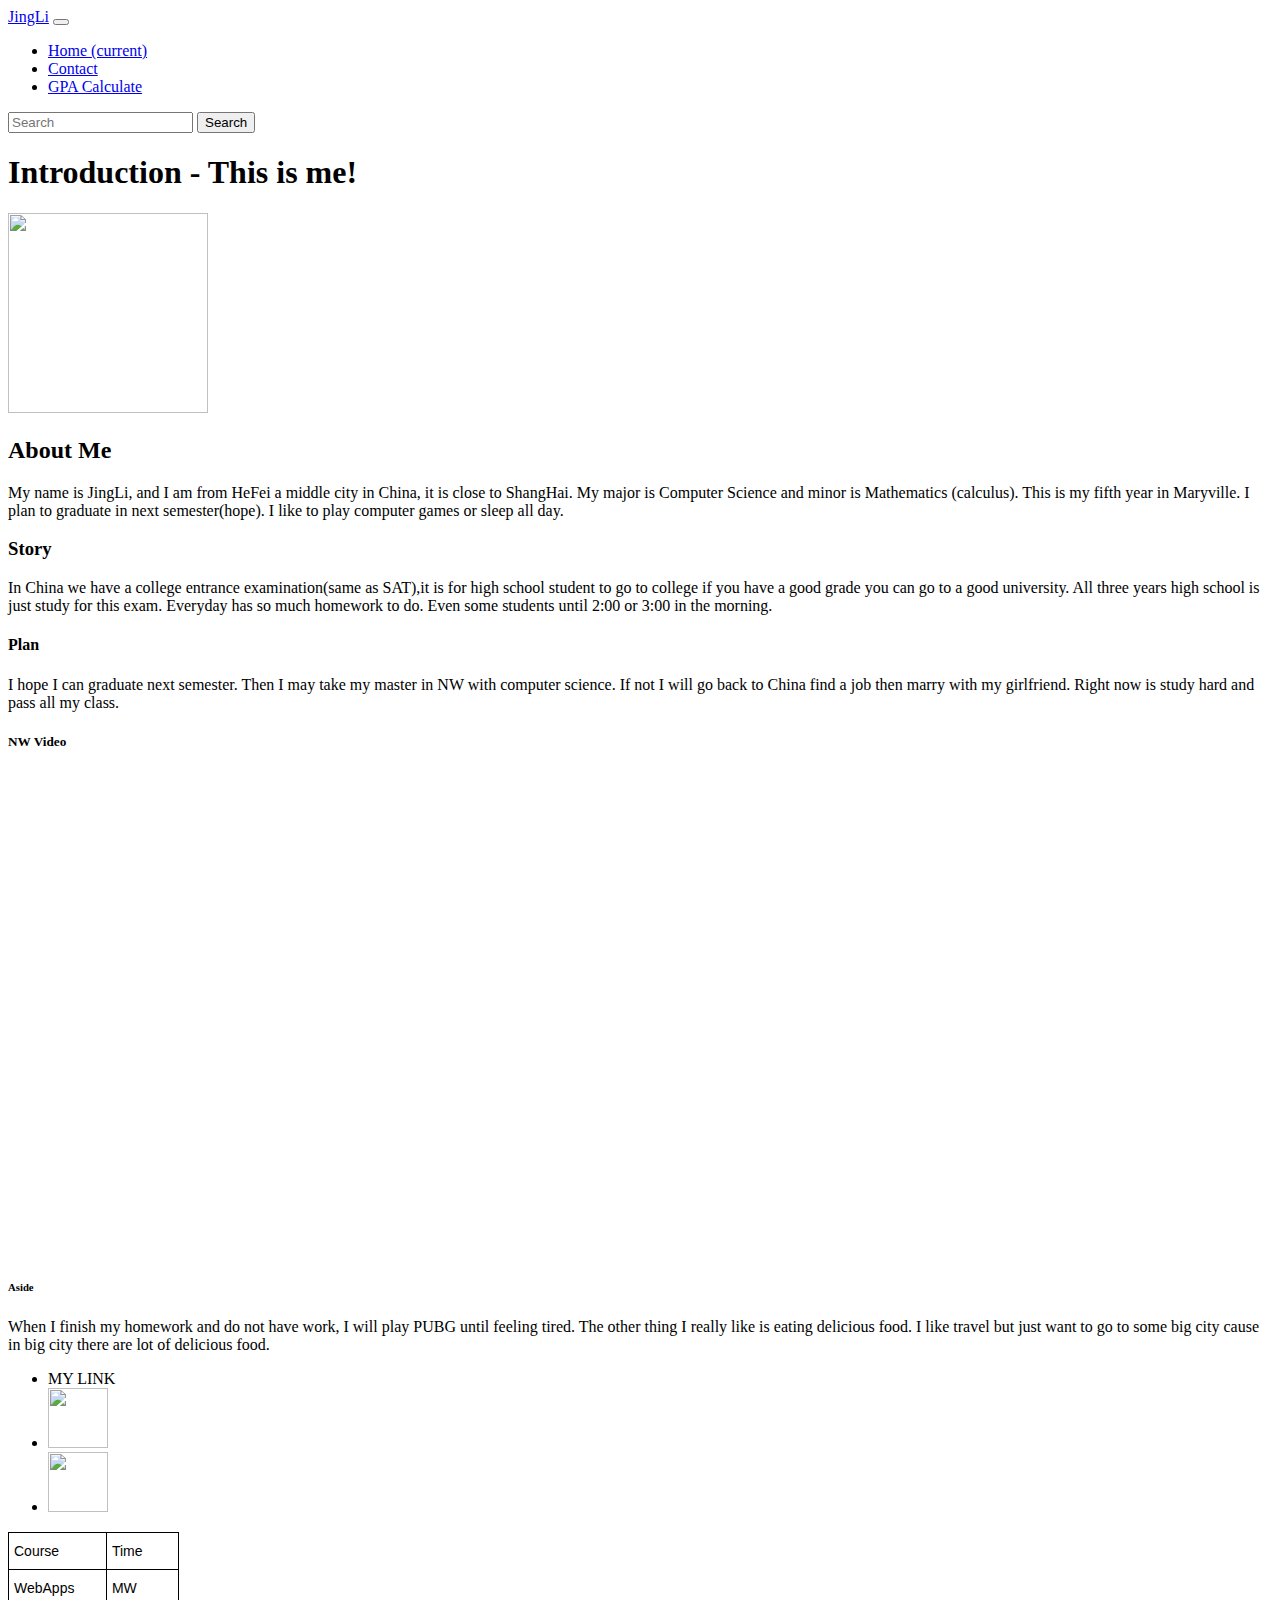
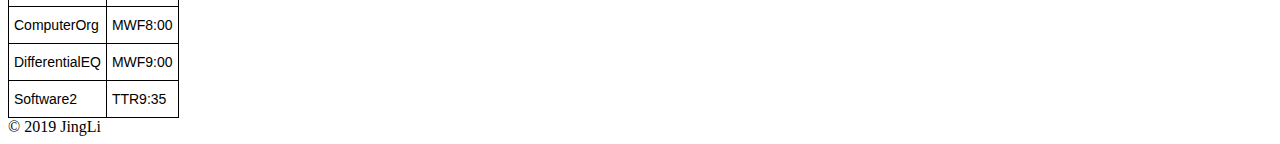
==== index.html @ 6fd54952 "Add files via upload" ====
<!DOCTYPE html>
<html lang="en">

<head>
  <meta charset="UTF8">
  <meta name="viewport" content="width=device-width, initial-scale=1, shrink-to-fit=no">
  <meta name="author" content="Jing Li">

  <link rel="stylesheet" href="https://stackpath.bootstrapcdn.com/bootstrap/4.2.1/css/bootstrap.min.css"
    integrity="sha384-GJzZqFGwb1QTTN6wy59ffF1BuGJpLSa9DkKMp0DgiMDm4iYMj70gZWKYbI706tWS" crossorigin="anonymous">

  <link rel="stylesheet" href="./jing.css">

  <title>Jing Li</title>

</head>

<body class="bgimg" style="background-image:url(hefei.png)">
  <nav class="navbar navbar-expand-lg navbar-light bg-light">
    <a class="navbar-brand" href="#">JingLi</a>
    <button class="navbar-toggler" type="button" data-toggle="collapse" data-target="#navbarSupportedContent"
      aria-controls="navbarSupportedContent" aria-expanded="false" aria-label="Toggle navigation">
      <span class="navbar-toggler-icon"></span>
    </button>

    <div class="collapse navbar-collapse" id="navbarSupportedContent">
      <ul class="navbar-nav mr-auto">
        <li class="nav-item active">
          <a class="nav-link" href="index.html">Home <span class="sr-only">(current)</span></a>
        </li>
        <li class="nav-item">
          <a class="nav-link" href="contact.html">Contact</a>
        </li>

        <li class="nav-item">
          <a class="nav-link" href="gpacalculate.html">GPA Calculate</a>
        </li>
      </ul>
      <form class="form-inline my-2 my-lg-0">
        <input class="form-control mr-sm-2" type="search" placeholder="Search" aria-label="Search">
        <button class="btn btn-outline-success my-2 my-sm-0" type="submit">Search</button>
      </form>
    </div>
  </nav>

  <header>
    <article>
      <h1>Introduction - This is me!</h1>
    </article>

  </header>
  <main>
    <div class="row">
      <article>
        <div class="row">
          <div class="col-sm-4">
            <img src="li.png" class="round-circle" width="200" height="200">
          </div>
          <section class="col-sm-4">
            <h2>About Me</h2>
            My name is JingLi, and I am from HeFei a middle city in China, it is close to ShangHai. My major is
            Computer Science and minor is Mathematics (calculus). This is my fifth year in Maryville. I
            plan to graduate in next semester(hope). I like to play computer games or sleep all day.
          </section>
          <section class="col-sm-4">
            <h3>Story</h3>
            In China we have a college entrance examination(same as SAT),it is for high school student
            to go to college if you have a good grade you can go to a good university. All three years
            high school is just study for this exam. Everyday has so much homework to do. Even some
            students until 2:00 or 3:00 in the morning.
          </section>
          <section class="col-sm-4">
            <h4>Plan</h4>
            I hope I can graduate next semester. Then I may take my master in NW with computer science.
            If not I will go back to China find a job then marry with my girlfriend. Right now is study
            hard and pass all my class.
          </section>
          <section class="col-sm-5">
            <h5>NW Video</h5>
            <iframe width="853" height="480" src="https://www.youtube.com/embed/TCDIclsb-GY" frameborder="0"
              allow="accelerometer; autoplay; encrypted-media; gyroscope; picture-in-picture" allowfullscreen></iframe>
          </section>

        </div>
        <aside class="col-md-6">
          <section>
            <h6>Aside</h6>
            When I finish my homework and do not have work, I will play PUBG until feeling tired. The other
            thing I really like is eating delicious food. I like travel but just want to go to some big city
            cause in big city there are lot of delicious food.

            <ul>
              <li>
                <h7>MY LINK</h7>
              </li>
              <li><a href="https://github.com/s521864">
                  <img src="github.png" style="width:60px;height:60px;border:0;">
                </a></li>
              <li><a href="https://www.linkedin.com/feed/">
                  <img src="linkedin.png" style="width:60px;height:60px;border:0;">
                </a></li>
            </ul>

            <style type="text/css">
              .tg {
                border-collapse: collapse;
                border-spacing: 0;
              }

              .tg td {
                font-family: Arial, sans-serif;
                font-size: 14px;
                padding: 10px 5px;
                border-style: solid;
                border-width: 1px;
                overflow: hidden;
                word-break: normal;
                border-color: black;
              }

              .tg th {
                font-family: Arial, sans-serif;
                font-size: 14px;
                font-weight: normal;
                padding: 10px 5px;
                border-style: solid;
                border-width: 1px;
                overflow: hidden;
                word-break: normal;
                border-color: black;
              }

              .tg .tg-s268 {
                text-align: left
              }

              .tg .tg-0lax {
                text-align: left;
                vertical-align: top
              }
            </style>

            <table class="tg">

              <tr>
                <th class="tg-s268">Course</th>
                <th class="tg-s268">Time</th>
              </tr>
              <tr>
                <td class="tg-s268">WebApps</td>
                <td class="tg-s268">MW</td>
              </tr>
              <tr>
                <td class="tg-s268">ComputerOrg</td>
                <td class="tg-s268">MWF8:00</td>
              </tr>
              <tr>
                <td class="tg-s268">DifferentialEQ</td>
                <td class="tg-s268">MWF9:00</td>
              </tr>
              <tr>
                <td class="tg-0lax">Software2</td>
                <td class="tg-0lax">TTR9:35</td>
              </tr>
            </table>
          </section>
        </aside>




      </article>
    </div>
  </main>


  <footer>
    &copy; 2019 JingLi
  </footer>

  <script src="https://code.jquery.com/jquery-3.2.1.slim.min.js"
    integrity="sha384-KJ3o2DKtIkvYIK3UENzmM7KCkRr/rE9/Qpg6aAZGJwFDMVNA/GpGFF93hXpG5KkN"
    crossorigin="anonymous"></script>
  <script src="https://cdnjs.cloudflare.com/ajax/libs/popper.js/1.12.9/umd/popper.min.js"
    integrity="sha384-ApNbgh9B+Y1QKtv3Rn7W3mgPxhU9K/ScQsAP7hUibX39j7fakFPskvXusvfa0b4Q"
    crossorigin="anonymous"></script>
  <script src="https://maxcdn.bootstrapcdn.com/bootstrap/4.0.0/js/bootstrap.min.js"
    integrity="sha384-JZR6Spejh4U02d8jOt6vLEHfe/JQGiRRSQQxSfFWpi1MquVdAyjUar5+76PVCmYl"
    crossorigin="anonymous"></script>




</body>

</html>
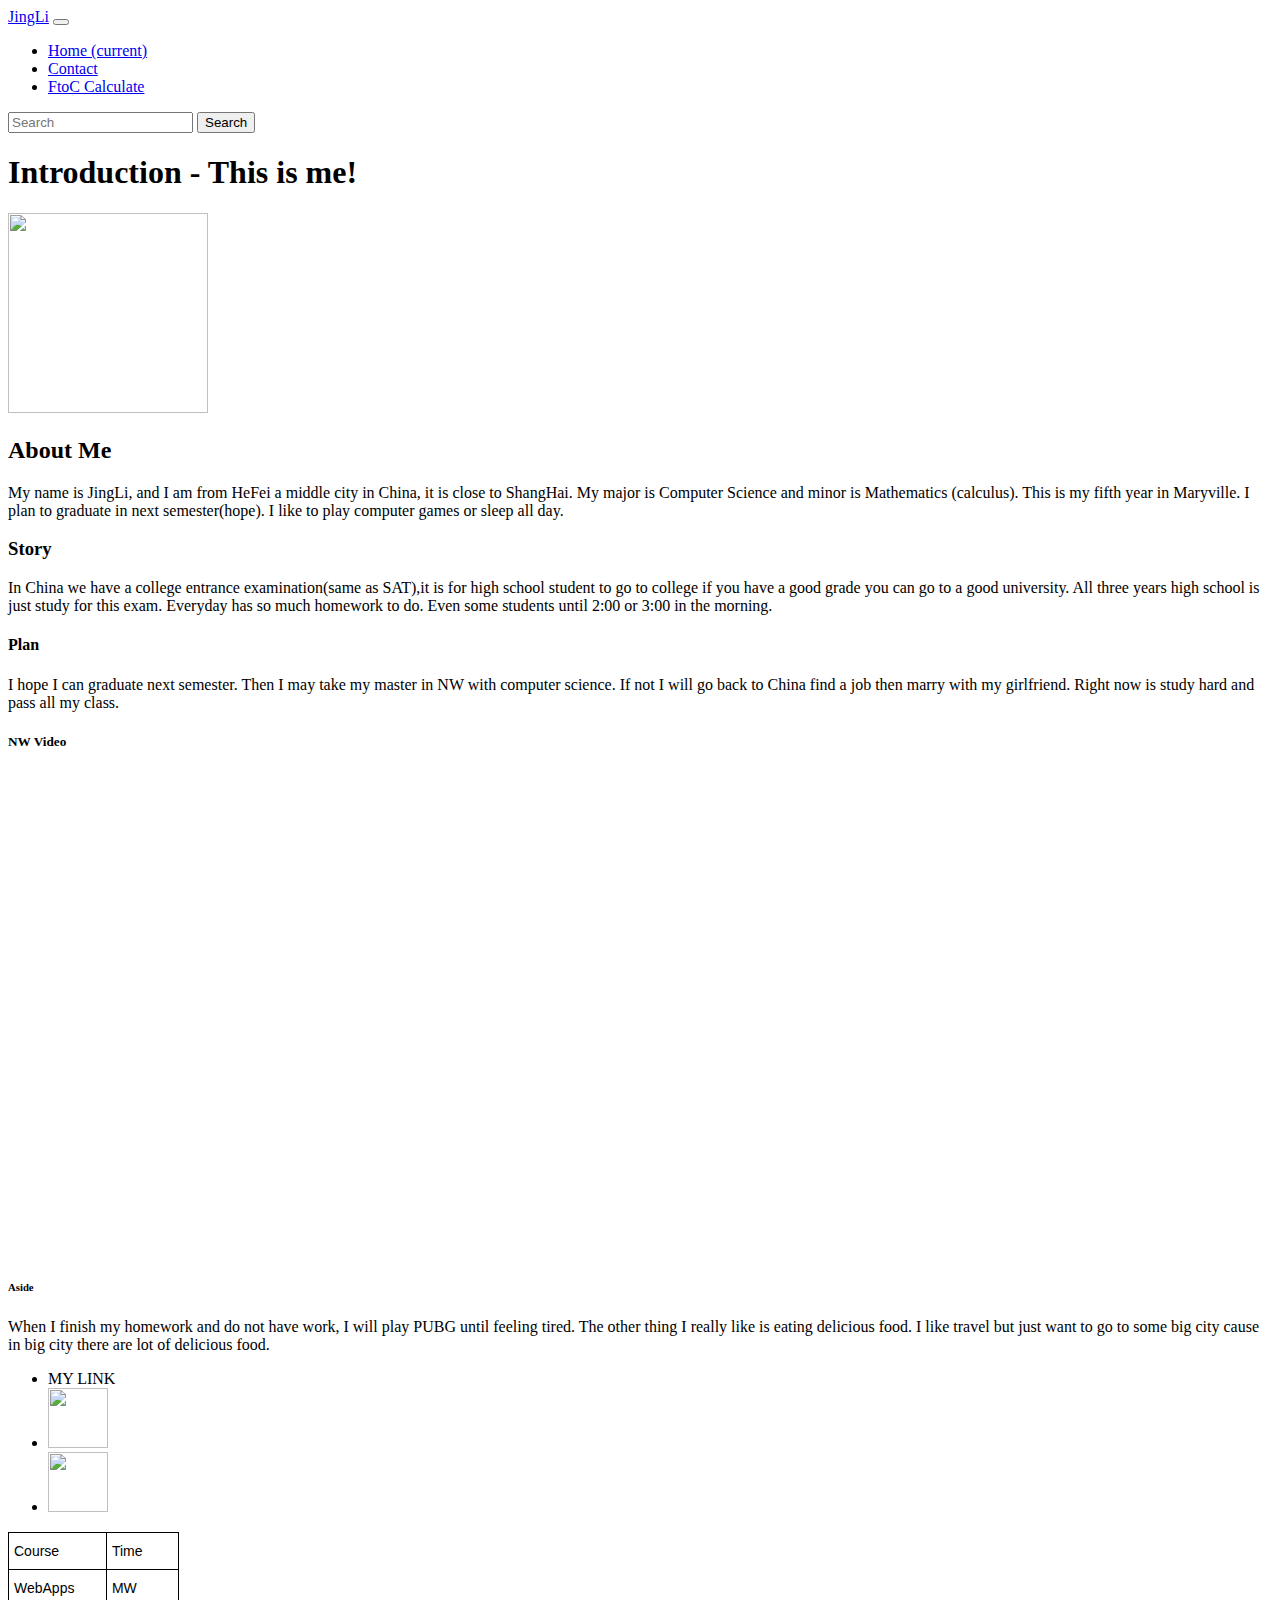
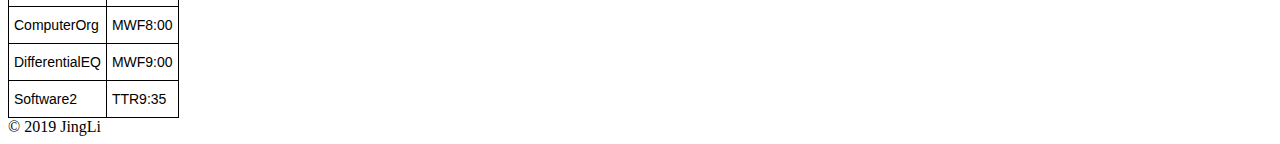
==== commit 2f8b9f3c: "add" ====
--- a/index.html
+++ b/index.html
@@ -1,196 +1,200 @@
-<!DOCTYPE html>
-<html lang="en">
-
-<head>
-  <meta charset="UTF8">
-  <meta name="viewport" content="width=device-width, initial-scale=1, shrink-to-fit=no">
-  <meta name="author" content="Jing Li">
-
-  <link rel="stylesheet" href="https://stackpath.bootstrapcdn.com/bootstrap/4.2.1/css/bootstrap.min.css"
-    integrity="sha384-GJzZqFGwb1QTTN6wy59ffF1BuGJpLSa9DkKMp0DgiMDm4iYMj70gZWKYbI706tWS" crossorigin="anonymous">
-
-  <link rel="stylesheet" href="./jing.css">
-
-  <title>Jing Li</title>
-
-</head>
-
-<body class="bgimg" style="background-image:url(hefei.png)">
-  <nav class="navbar navbar-expand-lg navbar-light bg-light">
-    <a class="navbar-brand" href="#">JingLi</a>
-    <button class="navbar-toggler" type="button" data-toggle="collapse" data-target="#navbarSupportedContent"
-      aria-controls="navbarSupportedContent" aria-expanded="false" aria-label="Toggle navigation">
-      <span class="navbar-toggler-icon"></span>
-    </button>
-
-    <div class="collapse navbar-collapse" id="navbarSupportedContent">
-      <ul class="navbar-nav mr-auto">
-        <li class="nav-item active">
-          <a class="nav-link" href="index.html">Home <span class="sr-only">(current)</span></a>
-        </li>
-        <li class="nav-item">
-          <a class="nav-link" href="contact.html">Contact</a>
-        </li>
-
-        <li class="nav-item">
-          <a class="nav-link" href="gpacalculate.html">GPA Calculate</a>
-        </li>
-      </ul>
-      <form class="form-inline my-2 my-lg-0">
-        <input class="form-control mr-sm-2" type="search" placeholder="Search" aria-label="Search">
-        <button class="btn btn-outline-success my-2 my-sm-0" type="submit">Search</button>
-      </form>
-    </div>
-  </nav>
-
-  <header>
-    <article>
-      <h1>Introduction - This is me!</h1>
-    </article>
-
-  </header>
-  <main>
-    <div class="row">
-      <article>
-        <div class="row">
-          <div class="col-sm-4">
-            <img src="li.png" class="round-circle" width="200" height="200">
-          </div>
-          <section class="col-sm-4">
-            <h2>About Me</h2>
-            My name is JingLi, and I am from HeFei a middle city in China, it is close to ShangHai. My major is
-            Computer Science and minor is Mathematics (calculus). This is my fifth year in Maryville. I
-            plan to graduate in next semester(hope). I like to play computer games or sleep all day.
-          </section>
-          <section class="col-sm-4">
-            <h3>Story</h3>
-            In China we have a college entrance examination(same as SAT),it is for high school student
-            to go to college if you have a good grade you can go to a good university. All three years
-            high school is just study for this exam. Everyday has so much homework to do. Even some
-            students until 2:00 or 3:00 in the morning.
-          </section>
-          <section class="col-sm-4">
-            <h4>Plan</h4>
-            I hope I can graduate next semester. Then I may take my master in NW with computer science.
-            If not I will go back to China find a job then marry with my girlfriend. Right now is study
-            hard and pass all my class.
-          </section>
-          <section class="col-sm-5">
-            <h5>NW Video</h5>
-            <iframe width="853" height="480" src="https://www.youtube.com/embed/TCDIclsb-GY" frameborder="0"
-              allow="accelerometer; autoplay; encrypted-media; gyroscope; picture-in-picture" allowfullscreen></iframe>
-          </section>
-
-        </div>
-        <aside class="col-md-6">
-          <section>
-            <h6>Aside</h6>
-            When I finish my homework and do not have work, I will play PUBG until feeling tired. The other
-            thing I really like is eating delicious food. I like travel but just want to go to some big city
-            cause in big city there are lot of delicious food.
-
-            <ul>
-              <li>
-                <h7>MY LINK</h7>
-              </li>
-              <li><a href="https://github.com/s521864">
-                  <img src="github.png" style="width:60px;height:60px;border:0;">
-                </a></li>
-              <li><a href="https://www.linkedin.com/feed/">
-                  <img src="linkedin.png" style="width:60px;height:60px;border:0;">
-                </a></li>
-            </ul>
-
-            <style type="text/css">
-              .tg {
-                border-collapse: collapse;
-                border-spacing: 0;
-              }
-
-              .tg td {
-                font-family: Arial, sans-serif;
-                font-size: 14px;
-                padding: 10px 5px;
-                border-style: solid;
-                border-width: 1px;
-                overflow: hidden;
-                word-break: normal;
-                border-color: black;
-              }
-
-              .tg th {
-                font-family: Arial, sans-serif;
-                font-size: 14px;
-                font-weight: normal;
-                padding: 10px 5px;
-                border-style: solid;
-                border-width: 1px;
-                overflow: hidden;
-                word-break: normal;
-                border-color: black;
-              }
-
-              .tg .tg-s268 {
-                text-align: left
-              }
-
-              .tg .tg-0lax {
-                text-align: left;
-                vertical-align: top
-              }
-            </style>
-
-            <table class="tg">
-
-              <tr>
-                <th class="tg-s268">Course</th>
-                <th class="tg-s268">Time</th>
-              </tr>
-              <tr>
-                <td class="tg-s268">WebApps</td>
-                <td class="tg-s268">MW</td>
-              </tr>
-              <tr>
-                <td class="tg-s268">ComputerOrg</td>
-                <td class="tg-s268">MWF8:00</td>
-              </tr>
-              <tr>
-                <td class="tg-s268">DifferentialEQ</td>
-                <td class="tg-s268">MWF9:00</td>
-              </tr>
-              <tr>
-                <td class="tg-0lax">Software2</td>
-                <td class="tg-0lax">TTR9:35</td>
-              </tr>
-            </table>
-          </section>
-        </aside>
-
-
-
-
-      </article>
-    </div>
-  </main>
-
-
-  <footer>
-    &copy; 2019 JingLi
-  </footer>
-
-  <script src="https://code.jquery.com/jquery-3.2.1.slim.min.js"
-    integrity="sha384-KJ3o2DKtIkvYIK3UENzmM7KCkRr/rE9/Qpg6aAZGJwFDMVNA/GpGFF93hXpG5KkN"
-    crossorigin="anonymous"></script>
-  <script src="https://cdnjs.cloudflare.com/ajax/libs/popper.js/1.12.9/umd/popper.min.js"
-    integrity="sha384-ApNbgh9B+Y1QKtv3Rn7W3mgPxhU9K/ScQsAP7hUibX39j7fakFPskvXusvfa0b4Q"
-    crossorigin="anonymous"></script>
-  <script src="https://maxcdn.bootstrapcdn.com/bootstrap/4.0.0/js/bootstrap.min.js"
-    integrity="sha384-JZR6Spejh4U02d8jOt6vLEHfe/JQGiRRSQQxSfFWpi1MquVdAyjUar5+76PVCmYl"
-    crossorigin="anonymous"></script>
-
-
-
-
-</body>
-
+<!DOCTYPE html>
+<html lang="en">
+
+<head>
+  <meta charset="UTF8">
+  <meta name="viewport" content="width=device-width, initial-scale=1, shrink-to-fit=no">
+  <meta name="author" content="Jing Li">
+
+  <link rel="stylesheet" href="https://stackpath.bootstrapcdn.com/bootstrap/4.2.1/css/bootstrap.min.css"
+    integrity="sha384-GJzZqFGwb1QTTN6wy59ffF1BuGJpLSa9DkKMp0DgiMDm4iYMj70gZWKYbI706tWS" crossorigin="anonymous">
+
+  <link rel="stylesheet" href="./css/jing.css">
+
+  <title>Jing Li</title>
+
+</head>
+
+<body class="bgimg" style="background-image:url(hefei.png)">
+  <nav class="navbar navbar-expand-lg navbar-light bg-light">
+    <a class="navbar-brand" href="#">JingLi</a>
+    <button class="navbar-toggler" type="button" data-toggle="collapse" data-target="#navbarSupportedContent"
+      aria-controls="navbarSupportedContent" aria-expanded="false" aria-label="Toggle navigation">
+      <span class="navbar-toggler-icon"></span>
+    </button>
+
+    <div class="collapse navbar-collapse" id="navbarSupportedContent">
+      <ul class="navbar-nav mr-auto">
+        <li class="nav-item active">
+          <a class="nav-link" href="index.html">Home <span class="sr-only">(current)</span></a>
+        </li>
+        <li class="nav-item">
+          <a class="nav-link" href="contact.html">Contact</a>
+        </li>
+
+        <li class="nav-item">
+          <a class="nav-link" href="ftoccalculate.html">FtoC Calculate</a>
+        </li>
+      </ul>
+      <form class="form-inline my-2 my-lg-0">
+        <input class="form-control mr-sm-2" type="search" placeholder="Search" aria-label="Search">
+        <button class="btn btn-outline-success my-2 my-sm-0" type="submit">Search</button>
+      </form>
+    </div>
+  </nav>
+
+  <header>
+    <article>
+      <h1>Introduction - This is me!</h1>
+    </article>
+
+  </header>
+  <main>
+    <div class="container">
+      <div class="clo-sm-7">
+        <div class="row">
+          <article>
+            <div class="row">
+              <div class="col-sm-4">
+                <img src="li.png" class="round-circle" width="200" height="200">
+              </div>
+              <section class="col-sm-4">
+                <h2>About Me</h2>
+                My name is JingLi, and I am from HeFei a middle city in China, it is close to ShangHai. My major is
+                Computer Science and minor is Mathematics (calculus). This is my fifth year in Maryville. I
+                plan to graduate in next semester(hope). I like to play computer games or sleep all day.
+              </section>
+              <section class="col-sm-4">
+                <h3>Story</h3>
+                In China we have a college entrance examination(same as SAT),it is for high school student
+                to go to college if you have a good grade you can go to a good university. All three years
+                high school is just study for this exam. Everyday has so much homework to do. Even some
+                students until 2:00 or 3:00 in the morning.
+              </section>
+              <section class="col-sm-4">
+                <h4>Plan</h4>
+                I hope I can graduate next semester. Then I may take my master in NW with computer science.
+                If not I will go back to China find a job then marry with my girlfriend. Right now is study
+                hard and pass all my class.
+              </section>
+              <section class="col-sm-4">
+                <h5>NW Video</h5>
+                <iframe width="853" height="480" src="https://www.youtube.com/embed/TCDIclsb-GY" frameborder="0"
+                  allow="accelerometer; autoplay; encrypted-media; gyroscope; picture-in-picture"
+                  allowfullscreen></iframe>
+              </section>
+            </div>
+        </div>
+        <aside class="col-sm-4">
+          <section>
+            <h6>Aside</h6>
+            When I finish my homework and do not have work, I will play PUBG until feeling tired. The other
+            thing I really like is eating delicious food. I like travel but just want to go to some big city
+            cause in big city there are lot of delicious food.
+
+            <ul>
+              <li>
+                <h7>MY LINK</h7>
+              </li>
+              <li><a href="https://github.com/s521864">
+                  <img src="github.png" style="width:60px;height:60px;border:0;">
+                </a></li>
+              <li><a href="https://www.linkedin.com/feed/">
+                  <img src="linkedin.png" style="width:60px;height:60px;border:0;">
+                </a></li>
+            </ul>
+
+            <style type="text/css">
+              .tg {
+                border-collapse: collapse;
+                border-spacing: 0;
+              }
+
+              .tg td {
+                font-family: Arial, sans-serif;
+                font-size: 14px;
+                padding: 10px 5px;
+                border-style: solid;
+                border-width: 1px;
+                overflow: hidden;
+                word-break: normal;
+                border-color: black;
+              }
+
+              .tg th {
+                font-family: Arial, sans-serif;
+                font-size: 14px;
+                font-weight: normal;
+                padding: 10px 5px;
+                border-style: solid;
+                border-width: 1px;
+                overflow: hidden;
+                word-break: normal;
+                border-color: black;
+              }
+
+              .tg .tg-s268 {
+                text-align: left
+              }
+
+              .tg .tg-0lax {
+                text-align: left;
+                vertical-align: top
+              }
+            </style>
+
+            <table class="tg">
+
+              <tr>
+                <th class="tg-s268">Course</th>
+                <th class="tg-s268">Time</th>
+              </tr>
+              <tr>
+                <td class="tg-s268">WebApps</td>
+                <td class="tg-s268">MW</td>
+              </tr>
+              <tr>
+                <td class="tg-s268">ComputerOrg</td>
+                <td class="tg-s268">MWF8:00</td>
+              </tr>
+              <tr>
+                <td class="tg-s268">DifferentialEQ</td>
+                <td class="tg-s268">MWF9:00</td>
+              </tr>
+              <tr>
+                <td class="tg-0lax">Software2</td>
+                <td class="tg-0lax">TTR9:35</td>
+              </tr>
+            </table>
+          </section>
+        </aside>
+
+
+
+
+        </article>
+      </div>
+    </div>
+  </main>
+
+
+  <footer>
+    &copy; 2019 JingLi
+  </footer>
+
+  <script src="https://code.jquery.com/jquery-3.2.1.slim.min.js"
+    integrity="sha384-KJ3o2DKtIkvYIK3UENzmM7KCkRr/rE9/Qpg6aAZGJwFDMVNA/GpGFF93hXpG5KkN"
+    crossorigin="anonymous"></script>
+  <script src="https://cdnjs.cloudflare.com/ajax/libs/popper.js/1.12.9/umd/popper.min.js"
+    integrity="sha384-ApNbgh9B+Y1QKtv3Rn7W3mgPxhU9K/ScQsAP7hUibX39j7fakFPskvXusvfa0b4Q"
+    crossorigin="anonymous"></script>
+  <script src="https://maxcdn.bootstrapcdn.com/bootstrap/4.0.0/js/bootstrap.min.js"
+    integrity="sha384-JZR6Spejh4U02d8jOt6vLEHfe/JQGiRRSQQxSfFWpi1MquVdAyjUar5+76PVCmYl"
+    crossorigin="anonymous"></script>
+
+
+
+
+</body>
+
 </html>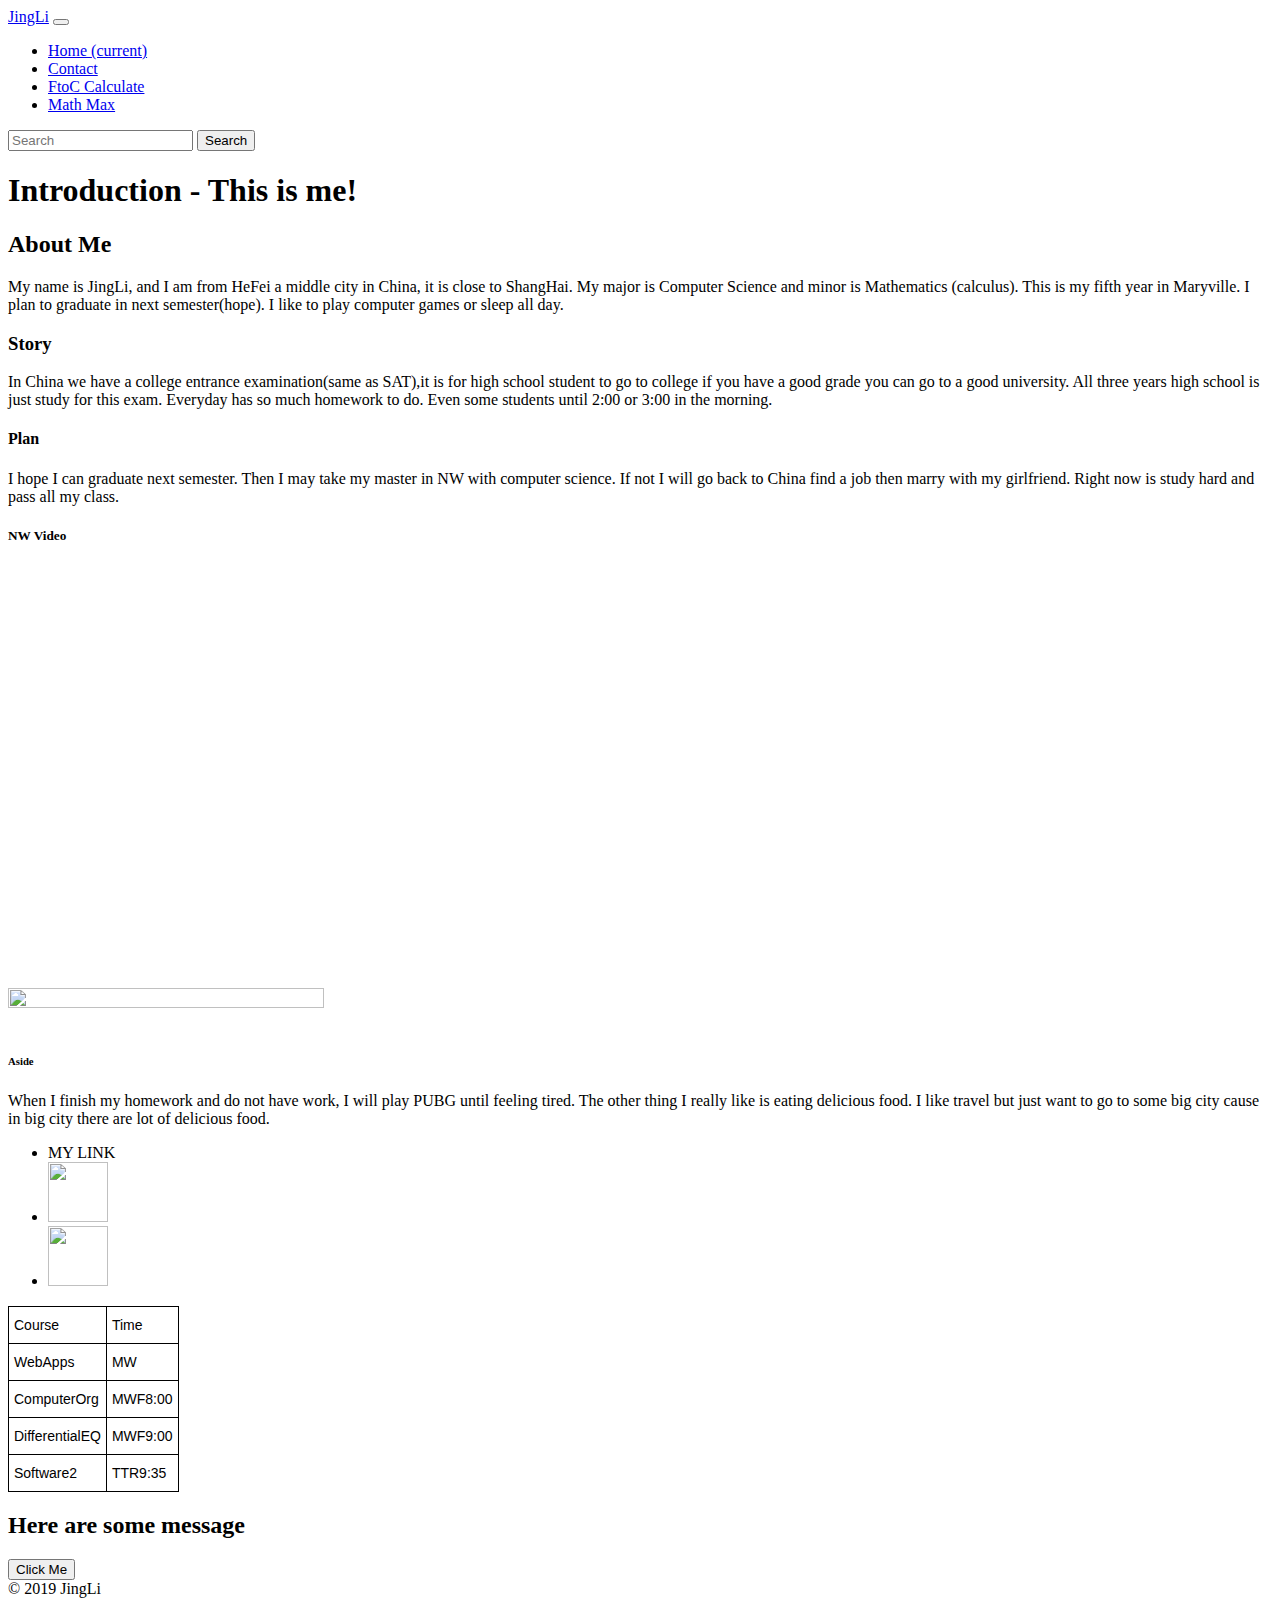
==== commit 9a27efe8: "add" ====
--- a/index.html
+++ b/index.html
@@ -35,6 +35,9 @@
         <li class="nav-item">
           <a class="nav-link" href="ftoccalculate.html">FtoC Calculate</a>
         </li>
+        <li class="nav-item">
+          <a class="nav-link" href="mathmax.html">Math Max</a>
+        </li>
       </ul>
       <form class="form-inline my-2 my-lg-0">
         <input class="form-control mr-sm-2" type="search" placeholder="Search" aria-label="Search">
@@ -51,42 +54,46 @@
   </header>
   <main>
     <div class="container">
-      <div class="clo-sm-7">
-        <div class="row">
+      <div class="row">
+        <div class="col-sm-8">
           <article>
             <div class="row">
-              <div class="col-sm-4">
-                <img src="li.png" class="round-circle" width="200" height="200">
-              </div>
-              <section class="col-sm-4">
+
+              <section class="col-md-8">
                 <h2>About Me</h2>
                 My name is JingLi, and I am from HeFei a middle city in China, it is close to ShangHai. My major is
                 Computer Science and minor is Mathematics (calculus). This is my fifth year in Maryville. I
                 plan to graduate in next semester(hope). I like to play computer games or sleep all day.
               </section>
-              <section class="col-sm-4">
+              <section class="col-md-8">
                 <h3>Story</h3>
                 In China we have a college entrance examination(same as SAT),it is for high school student
                 to go to college if you have a good grade you can go to a good university. All three years
                 high school is just study for this exam. Everyday has so much homework to do. Even some
                 students until 2:00 or 3:00 in the morning.
               </section>
-              <section class="col-sm-4">
+              <section class="col-md-8">
                 <h4>Plan</h4>
                 I hope I can graduate next semester. Then I may take my master in NW with computer science.
                 If not I will go back to China find a job then marry with my girlfriend. Right now is study
                 hard and pass all my class.
               </section>
-              <section class="col-sm-4">
+              <section class="col-md-8">
                 <h5>NW Video</h5>
-                <iframe width="853" height="480" src="https://www.youtube.com/embed/TCDIclsb-GY" frameborder="0"
+                <iframe width="700" height="400" src="https://www.youtube.com/embed/TCDIclsb-GY" frameborder="0"
                   allow="accelerometer; autoplay; encrypted-media; gyroscope; picture-in-picture"
                   allowfullscreen></iframe>
               </section>
             </div>
         </div>
         <aside class="col-sm-4">
+
           <section>
+            <div id="img-container">
+              <br>
+              <img src="li.png" class="rounded-circle" width="50%" height="50%">
+              <br><br>
+            </div>
             <h6>Aside</h6>
             When I finish my homework and do not have work, I will play PUBG until feeling tired. The other
             thing I really like is eating delicious food. I like travel but just want to go to some big city
@@ -166,7 +173,13 @@
                 <td class="tg-0lax">TTR9:35</td>
               </tr>
             </table>
+            <div id="demo">
+              <h2>Here are some message</h2>
+              <button type="button" onclick="loadDoc()">Click Me</button>
+            </div>
+
           </section>
+
         </aside>
 
 
@@ -191,6 +204,19 @@
   <script src="https://maxcdn.bootstrapcdn.com/bootstrap/4.0.0/js/bootstrap.min.js"
     integrity="sha384-JZR6Spejh4U02d8jOt6vLEHfe/JQGiRRSQQxSfFWpi1MquVdAyjUar5+76PVCmYl"
     crossorigin="anonymous"></script>
+  <script>
+    function loadDoc() {
+      var xhttp = new XMLHttpRequest();
+      xhttp.onreadystatechange = function () {
+        if (this.readyState == 4 && this.status == 200) {
+          document.getElementById("demo").innerHTML =
+            this.responseText;
+        }
+      };
+      xhttp.open("GET", "message.txt", true);
+      xhttp.send();
+    }
+  </script>
 
 
 
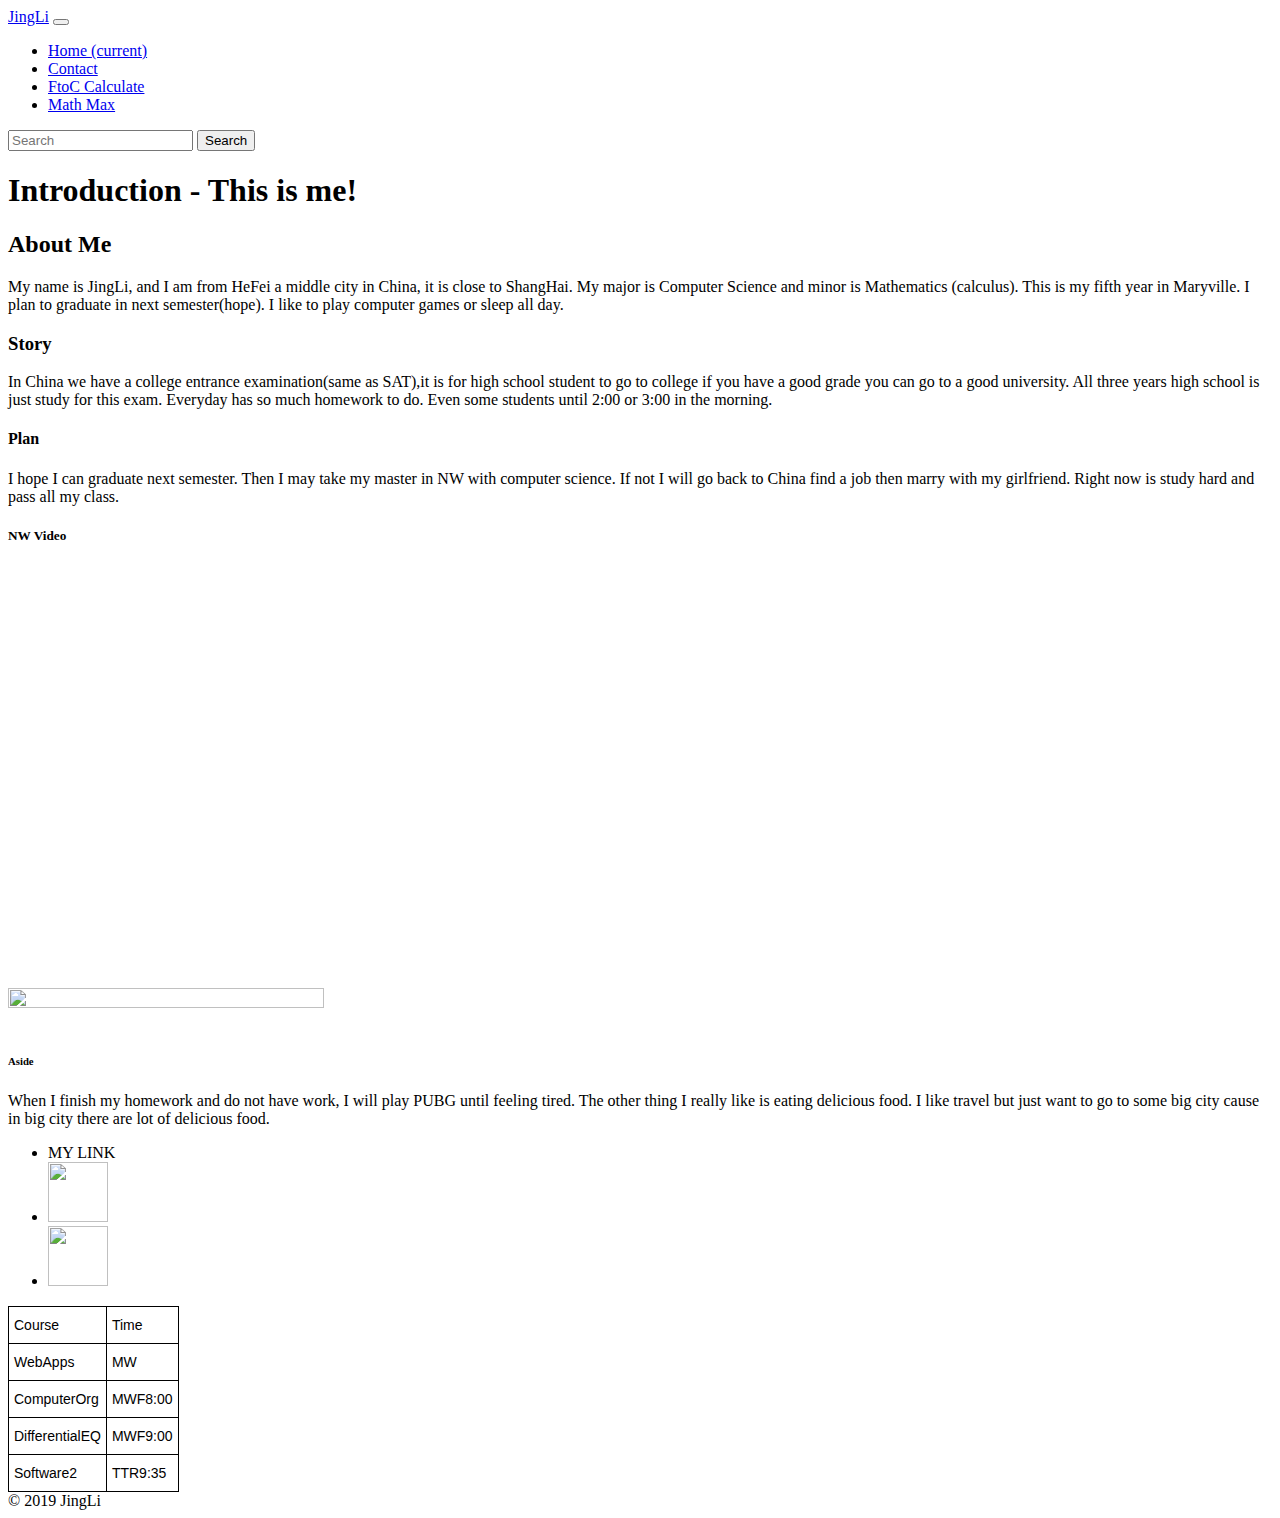
==== commit 367ccabf: "add" ====
--- a/index.html
+++ b/index.html
@@ -173,17 +173,11 @@
                 <td class="tg-0lax">TTR9:35</td>
               </tr>
             </table>
-            <div id="demo">
-              <h2>Here are some message</h2>
-              <button type="button" onclick="loadDoc()">Click Me</button>
-            </div>
+
 
           </section>
 
         </aside>
-
-
-
 
         </article>
       </div>
@@ -204,21 +198,6 @@
   <script src="https://maxcdn.bootstrapcdn.com/bootstrap/4.0.0/js/bootstrap.min.js"
     integrity="sha384-JZR6Spejh4U02d8jOt6vLEHfe/JQGiRRSQQxSfFWpi1MquVdAyjUar5+76PVCmYl"
     crossorigin="anonymous"></script>
-  <script>
-    function loadDoc() {
-      var xhttp = new XMLHttpRequest();
-      xhttp.onreadystatechange = function () {
-        if (this.readyState == 4 && this.status == 200) {
-          document.getElementById("demo").innerHTML =
-            this.responseText;
-        }
-      };
-      xhttp.open("GET", "message.txt", true);
-      xhttp.send();
-    }
-  </script>
-
-
 
 
 </body>
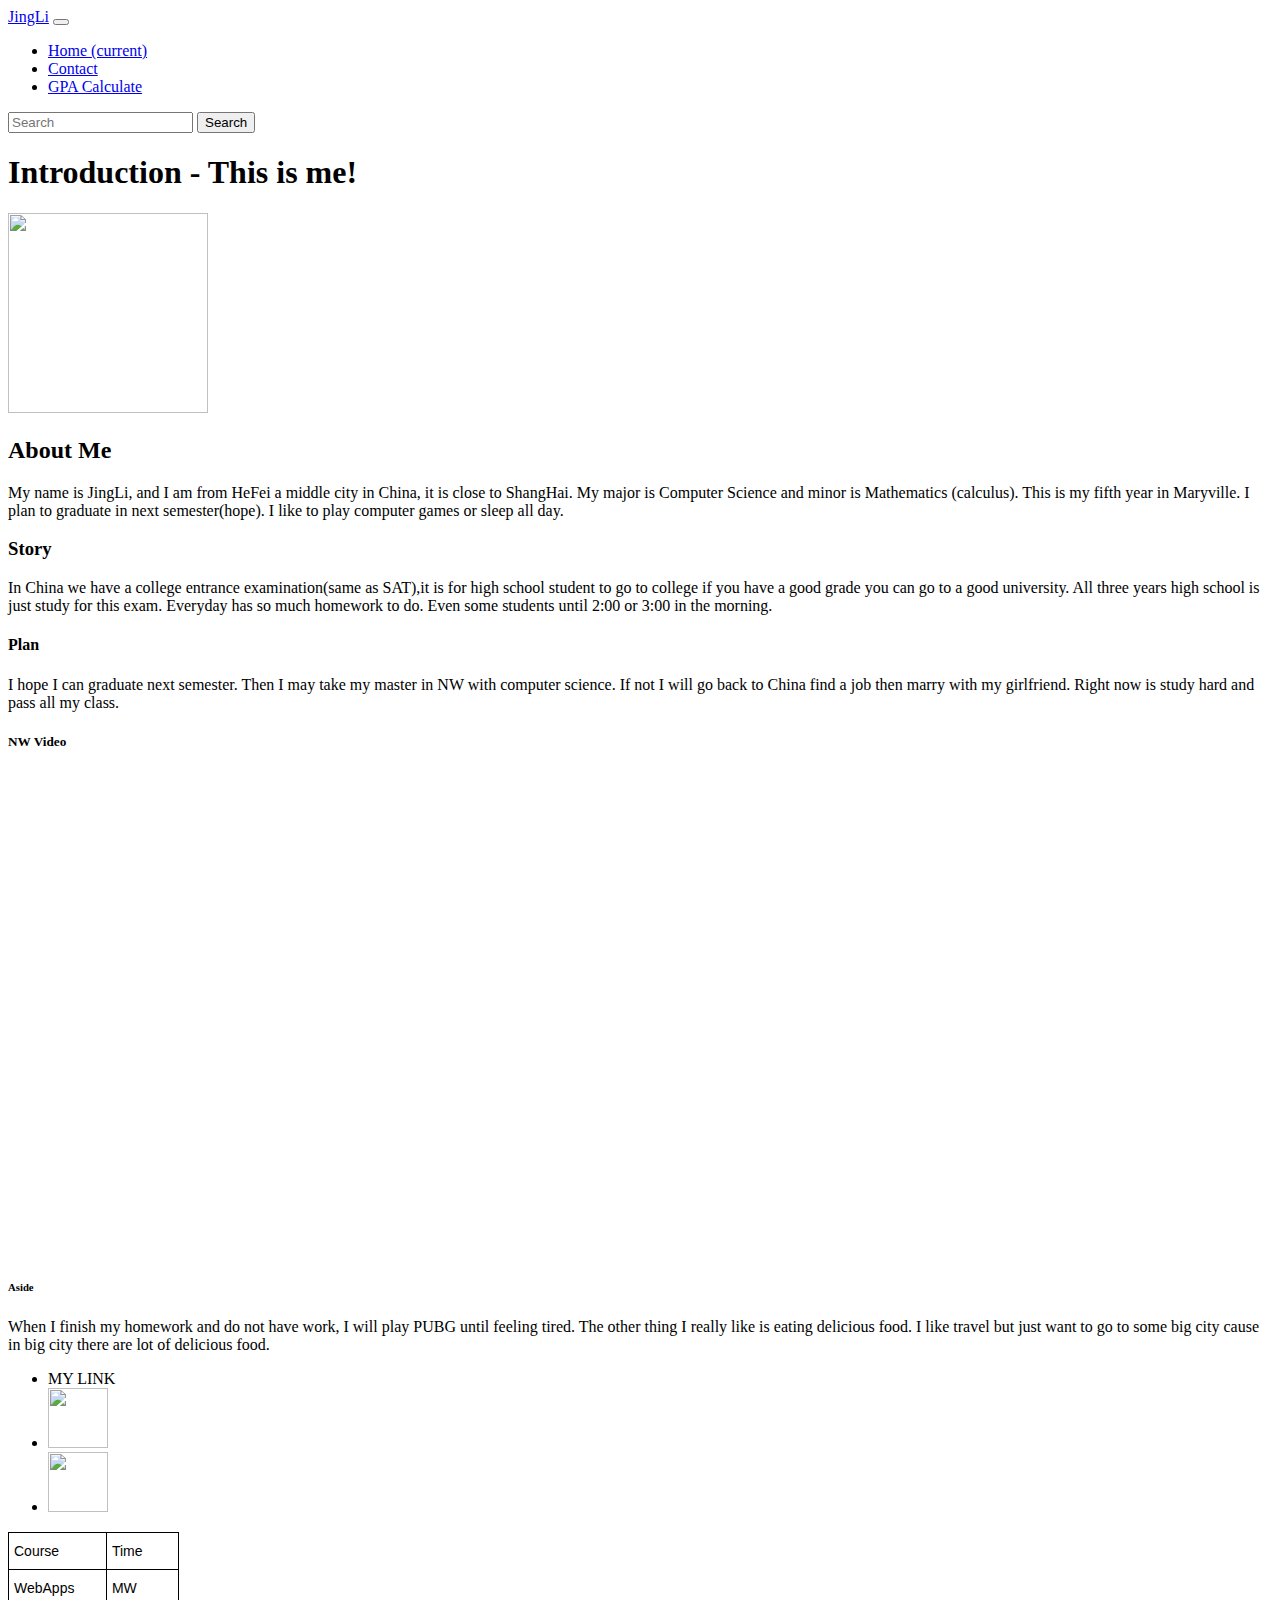
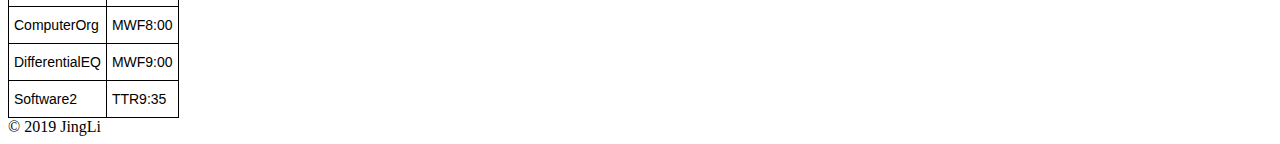
==== commit 706a39be: "Conflicts resolved" ====
--- a/index.html
+++ b/index.html
@@ -33,10 +33,7 @@
         </li>
 
         <li class="nav-item">
-          <a class="nav-link" href="ftoccalculate.html">FtoC Calculate</a>
-        </li>
-        <li class="nav-item">
-          <a class="nav-link" href="mathmax.html">Math Max</a>
+          <a class="nav-link" href="gpacalculate.html">GPA Calculate</a>
         </li>
       </ul>
       <form class="form-inline my-2 my-lg-0">
@@ -53,47 +50,40 @@
 
   </header>
   <main>
-    <div class="container">
-      <div class="row">
-        <div class="col-sm-8">
-          <article>
-            <div class="row">
+    <div class="row">
+      <article>
+        <div class="row">
+          <div class="col-sm-4">
+            <img src="li.png" class="round-circle" width="200" height="200">
+          </div>
+          <section class="col-sm-4">
+            <h2>About Me</h2>
+            My name is JingLi, and I am from HeFei a middle city in China, it is close to ShangHai. My major is
+            Computer Science and minor is Mathematics (calculus). This is my fifth year in Maryville. I
+            plan to graduate in next semester(hope). I like to play computer games or sleep all day.
+          </section>
+          <section class="col-sm-4">
+            <h3>Story</h3>
+            In China we have a college entrance examination(same as SAT),it is for high school student
+            to go to college if you have a good grade you can go to a good university. All three years
+            high school is just study for this exam. Everyday has so much homework to do. Even some
+            students until 2:00 or 3:00 in the morning.
+          </section>
+          <section class="col-sm-4">
+            <h4>Plan</h4>
+            I hope I can graduate next semester. Then I may take my master in NW with computer science.
+            If not I will go back to China find a job then marry with my girlfriend. Right now is study
+            hard and pass all my class.
+          </section>
+          <section class="col-sm-5">
+            <h5>NW Video</h5>
+            <iframe width="853" height="480" src="https://www.youtube.com/embed/TCDIclsb-GY" frameborder="0"
+              allow="accelerometer; autoplay; encrypted-media; gyroscope; picture-in-picture" allowfullscreen></iframe>
+          </section>
 
-              <section class="col-md-8">
-                <h2>About Me</h2>
-                My name is JingLi, and I am from HeFei a middle city in China, it is close to ShangHai. My major is
-                Computer Science and minor is Mathematics (calculus). This is my fifth year in Maryville. I
-                plan to graduate in next semester(hope). I like to play computer games or sleep all day.
-              </section>
-              <section class="col-md-8">
-                <h3>Story</h3>
-                In China we have a college entrance examination(same as SAT),it is for high school student
-                to go to college if you have a good grade you can go to a good university. All three years
-                high school is just study for this exam. Everyday has so much homework to do. Even some
-                students until 2:00 or 3:00 in the morning.
-              </section>
-              <section class="col-md-8">
-                <h4>Plan</h4>
-                I hope I can graduate next semester. Then I may take my master in NW with computer science.
-                If not I will go back to China find a job then marry with my girlfriend. Right now is study
-                hard and pass all my class.
-              </section>
-              <section class="col-md-8">
-                <h5>NW Video</h5>
-                <iframe width="700" height="400" src="https://www.youtube.com/embed/TCDIclsb-GY" frameborder="0"
-                  allow="accelerometer; autoplay; encrypted-media; gyroscope; picture-in-picture"
-                  allowfullscreen></iframe>
-              </section>
-            </div>
         </div>
-        <aside class="col-sm-4">
-
+        <aside class="col-md-6">
           <section>
-            <div id="img-container">
-              <br>
-              <img src="li.png" class="rounded-circle" width="50%" height="50%">
-              <br><br>
-            </div>
             <h6>Aside</h6>
             When I finish my homework and do not have work, I will play PUBG until feeling tired. The other
             thing I really like is eating delicious food. I like travel but just want to go to some big city
@@ -173,14 +163,13 @@
                 <td class="tg-0lax">TTR9:35</td>
               </tr>
             </table>
+          </section>
+        </aside>
 
 
-          </section>
 
-        </aside>
 
-        </article>
-      </div>
+      </article>
     </div>
   </main>
 
@@ -200,6 +189,8 @@
     crossorigin="anonymous"></script>
 
 
+
+
 </body>
 
 </html>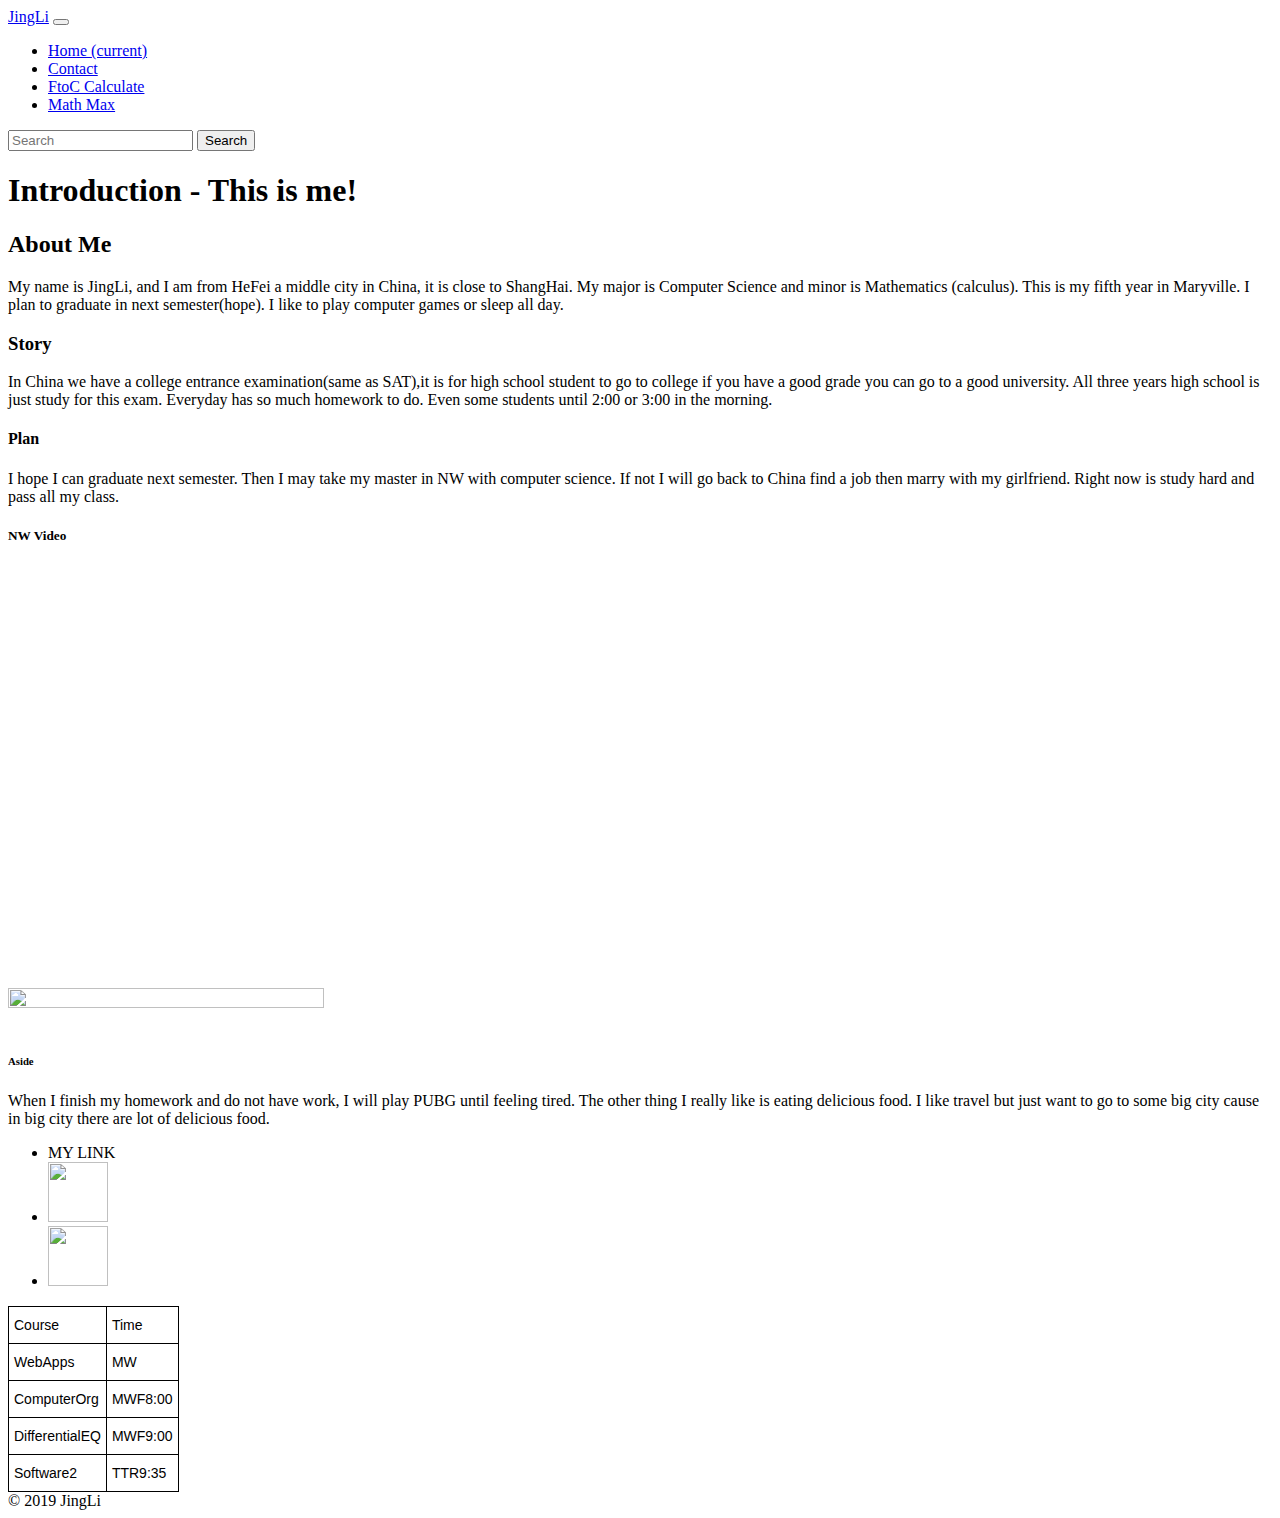
==== commit 33ddb85b: "ad" ====
--- a/index.html
+++ b/index.html
@@ -33,7 +33,10 @@
         </li>
 
         <li class="nav-item">
-          <a class="nav-link" href="gpacalculate.html">GPA Calculate</a>
+          <a class="nav-link" href="ftoccalculate.html">FtoC Calculate</a>
+        </li>
+        <li class="nav-item">
+          <a class="nav-link" href="mathmax.html">Math Max</a>
         </li>
       </ul>
       <form class="form-inline my-2 my-lg-0">
@@ -50,40 +53,47 @@
 
   </header>
   <main>
-    <div class="row">
-      <article>
-        <div class="row">
-          <div class="col-sm-4">
-            <img src="li.png" class="round-circle" width="200" height="200">
-          </div>
-          <section class="col-sm-4">
-            <h2>About Me</h2>
-            My name is JingLi, and I am from HeFei a middle city in China, it is close to ShangHai. My major is
-            Computer Science and minor is Mathematics (calculus). This is my fifth year in Maryville. I
-            plan to graduate in next semester(hope). I like to play computer games or sleep all day.
-          </section>
-          <section class="col-sm-4">
-            <h3>Story</h3>
-            In China we have a college entrance examination(same as SAT),it is for high school student
-            to go to college if you have a good grade you can go to a good university. All three years
-            high school is just study for this exam. Everyday has so much homework to do. Even some
-            students until 2:00 or 3:00 in the morning.
-          </section>
-          <section class="col-sm-4">
-            <h4>Plan</h4>
-            I hope I can graduate next semester. Then I may take my master in NW with computer science.
-            If not I will go back to China find a job then marry with my girlfriend. Right now is study
-            hard and pass all my class.
-          </section>
-          <section class="col-sm-5">
-            <h5>NW Video</h5>
-            <iframe width="853" height="480" src="https://www.youtube.com/embed/TCDIclsb-GY" frameborder="0"
-              allow="accelerometer; autoplay; encrypted-media; gyroscope; picture-in-picture" allowfullscreen></iframe>
-          </section>
-
+    <div class="container">
+      <div class="row">
+        <div class="col-sm-8">
+          <article>
+            <div class="row">
+
+              <section class="col-md-8">
+                <h2>About Me</h2>
+                My name is JingLi, and I am from HeFei a middle city in China, it is close to ShangHai. My major is
+                Computer Science and minor is Mathematics (calculus). This is my fifth year in Maryville. I
+                plan to graduate in next semester(hope). I like to play computer games or sleep all day.
+              </section>
+              <section class="col-md-8">
+                <h3>Story</h3>
+                In China we have a college entrance examination(same as SAT),it is for high school student
+                to go to college if you have a good grade you can go to a good university. All three years
+                high school is just study for this exam. Everyday has so much homework to do. Even some
+                students until 2:00 or 3:00 in the morning.
+              </section>
+              <section class="col-md-8">
+                <h4>Plan</h4>
+                I hope I can graduate next semester. Then I may take my master in NW with computer science.
+                If not I will go back to China find a job then marry with my girlfriend. Right now is study
+                hard and pass all my class.
+              </section>
+              <section class="col-md-8">
+                <h5>NW Video</h5>
+                <iframe width="700" height="400" src="https://www.youtube.com/embed/TCDIclsb-GY" frameborder="0"
+                  allow="accelerometer; autoplay; encrypted-media; gyroscope; picture-in-picture"
+                  allowfullscreen></iframe>
+              </section>
+            </div>
         </div>
-        <aside class="col-md-6">
+        <aside class="col-sm-4">
+
           <section>
+            <div id="img-container">
+              <br>
+              <img src="li.png" class="rounded-circle" width="50%" height="50%">
+              <br><br>
+            </div>
             <h6>Aside</h6>
             When I finish my homework and do not have work, I will play PUBG until feeling tired. The other
             thing I really like is eating delicious food. I like travel but just want to go to some big city
@@ -163,13 +173,14 @@
                 <td class="tg-0lax">TTR9:35</td>
               </tr>
             </table>
+
+
           </section>
+
         </aside>
 
-
-
-
-      </article>
+        </article>
+      </div>
     </div>
   </main>
 
@@ -189,8 +200,6 @@
     crossorigin="anonymous"></script>
 
 
-
-
 </body>
 
 </html>